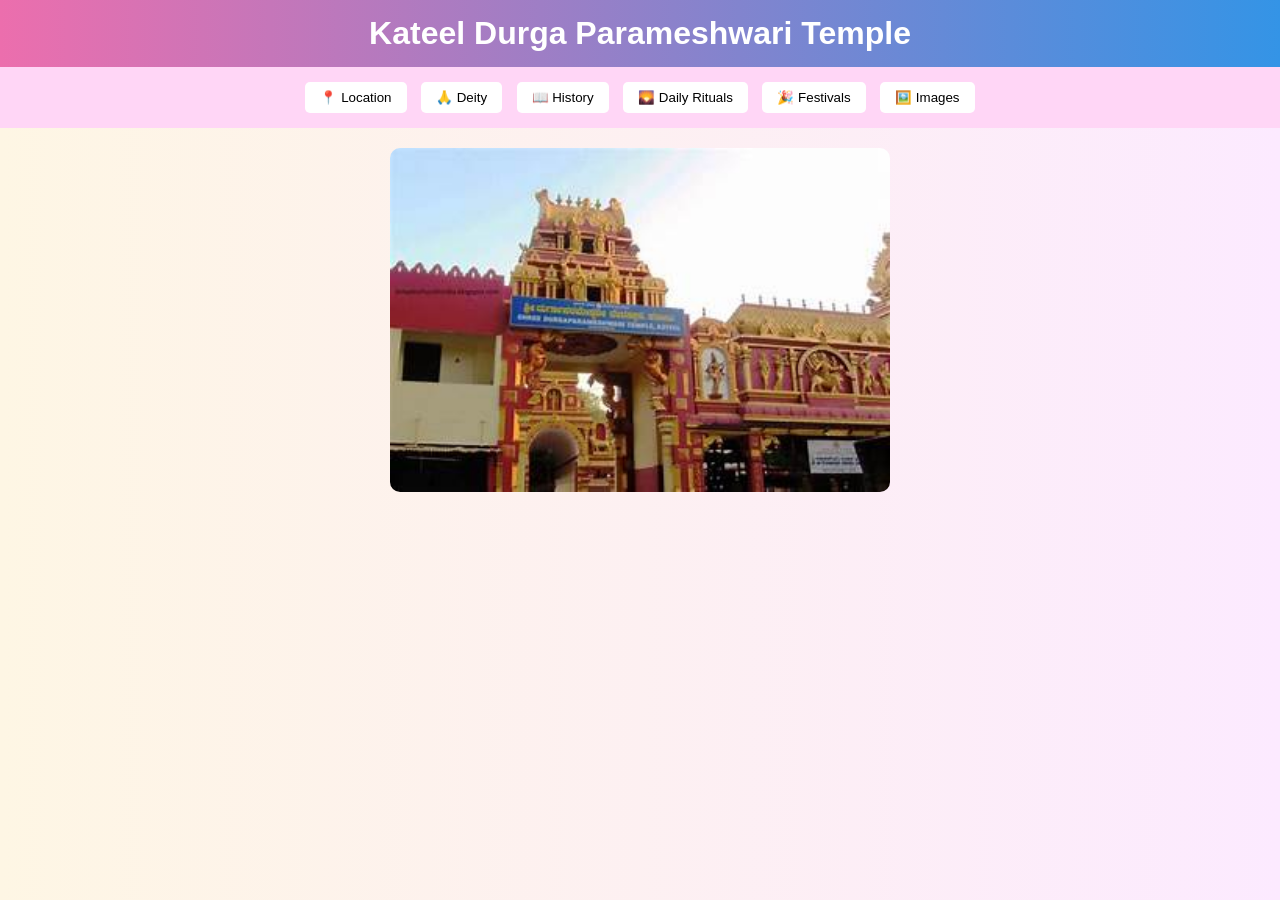
==== kateel.html @ 70cabb94 "Update kateel.html" ====
<!DOCTYPE html>
<html>
<head>
  <title>Kateel Temple</title>
  <style>
    body {
      font-family: 'Segoe UI', sans-serif;
      background: linear-gradient(to right, #fef6e4, #fceaff);
      margin: 0;
      padding: 0;
      text-align: center;
    }

    h1 {
      background: linear-gradient(to right, #ec6ead, #3494e6);
      color: white;
      padding: 15px;
      margin: 0;
    }

    nav {
      background: #ffd6f6;
      padding: 10px;
    }

    nav button {
      margin: 5px;
      padding: 8px 15px;
      border: none;
      background: white;
      border-radius: 5px;
      cursor: pointer;
    }

    .content {
      display: none;
      padding: 20px;
      margin: 20px auto;
      width: 80%;
      background: white;
      border-radius: 10px;
    }

    .active {
      display: block;
    }

    img {
      width: 80%;
      max-width: 500px;
      margin-top: 20px;
      border-radius: 10px;
    }

    iframe {
      width: 100%;
      height: 300px;
      border: none;
      border-radius: 10px;
    }
  </style>
</head>

<body>

<h1>Kateel Durga Parameshwari Temple</h1>

<nav>
  <button onclick="showSection('location')"> 📍 Location</button>
    <button onclick="showSection('deity')"> 🙏 Deity</button>
    <button onclick="showSection('history')"> 📖 History</button>
    <button onclick="showSection('rituals')"> 🌄 Daily Rituals</button>
    <button onclick="showSection('festivals')">🎉 Festivals</button>
    <button onclick="showSection('images')">🖼️ Images</button>
</nav>

<img src="kateel.jpg" id="mainImage">

<div id="location" class="content">
  <h2>📍 Location</h2>
  <p>Kateel Temple is located near Mangalore in Karnataka, about 25–30 km from the city.
It is uniquely situated on a small island in the Nandini River, connected by bridges on both sides.</p>
 <!-- <iframe src="https://www.google.com/maps?q=Kateel+Temple&output=embed"></iframe> -->
  <iframe src="https://www.google.com/maps/embed?pb=!1m18!1m12!1m3!1d7773.742036291747!2d74.86438596371218!3d13.043881000000006!2m3!1f0!2f0!3f0!3m2!1i1024!2i768!4f13.1!3m3!1m2!1s0x3ba35381eaaaaaab%3A0xd0bac50d47d003cd!2sShree%20Durgaparameshwari%20Temple%20Kateel!5e0!3m2!1sen!2sin!4v1780494587583!5m2!1sen!2sin" width="600" height="450" style="border:0;" allowfullscreen="" loading="lazy" referrerpolicy="no-referrer-when-downgrade"></iframe>
</div>

<div id="deity" class="content">
  <h2>🙏 Deity</h2>
  <p>The main deity is Goddess Durga Parameshwari, a powerful form of Adi Shakti.</p>
  <p>She is worshipped as a protector and wish-fulfilling goddess<br>
Devotees believe she removes obstacles and negativity<br>
The temple is especially famous for “Chandika Yagna” and “Annadana” (free food service)
  </p>

</div>

<div id="history" class="content">
  <h2>📖 History</h2>
  <p>The temple has ancient roots and is one of the most famous temples in coastal Karnataka.</p>
</div>

  <div id="festivals" class="content">
    <h2>🎉 Festivals</h2>
    <p>Navaratri / Dasara – Grand celebrations with decorations<br>
      Yakshagana performances (traditional dance drama) happen overnight<br>
         Special poojas attract thousands of devotees
    </p>
</p>
  </div>


<div id="images" class="content">
  <h2>🖼️ Images</h2>
  <img src="kateel.jpg">
</div>

<script>
function showSection(id) {
  document.querySelectorAll('.content').forEach(el => el.classList.remove('active'));
  document.getElementById("mainImage").style.display = "none";
  document.getElementById(id).classList.add('active');
}
</script>

</body>
</html>
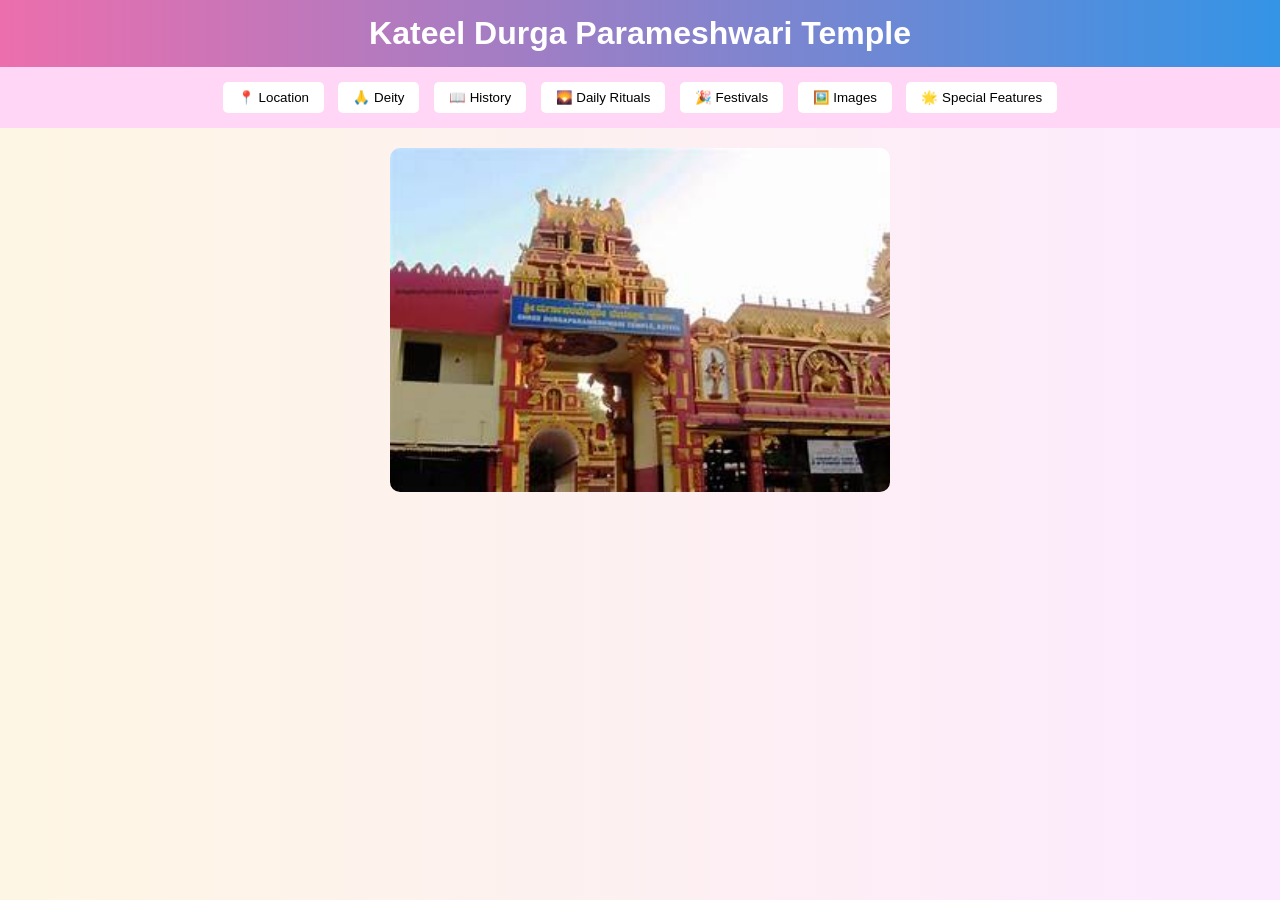
==== commit 1ee7694b: "Add Special Features section to kateel.html Added a new section for Special Features with details ab" ====
--- a/kateel.html
+++ b/kateel.html
@@ -72,6 +72,7 @@
     <button onclick="showSection('rituals')"> 🌄 Daily Rituals</button>
     <button onclick="showSection('festivals')">🎉 Festivals</button>
     <button onclick="showSection('images')">🖼️ Images</button>
+   <button onclick="showSection('features')">🌟 Special Features</button>
 </nav>
 
 <img src="kateel.jpg" id="mainImage">
@@ -96,7 +97,13 @@
 
 <div id="history" class="content">
   <h2>📖 History</h2>
-  <p>The temple has ancient roots and is one of the most famous temples in coastal Karnataka.</p>
+  <p>The temple has ancient origins rooted in mythology<br>
+According to legend, a demon named Arunasura was destroying the world<br>
+Goddess Durga took the form of Parameshwari and defeated him here<br>
+The name “Kateel” comes from:<br>
+“Kati” (center)
+“Ila” (land)
+👉 meaning “center of the land”</p>
 </div>
 
   <div id="festivals" class="content">
@@ -114,6 +121,16 @@
   <img src="kateel.jpg">
 </div>
 
+  <div id="features" class="content">
+  <h2>🌟 Special Features</h2>
+ <p>Temple is surrounded by flowing river on all sides<br>
+Very peaceful and scenic environment
+Famous for:<br>
+Spiritual healing 🙏<br>
+Cultural performances 🎭<br>
+Daily food service (Annadana) 🍛</p>
+</div>
+  
 <script>
 function showSection(id) {
   document.querySelectorAll('.content').forEach(el => el.classList.remove('active'));
